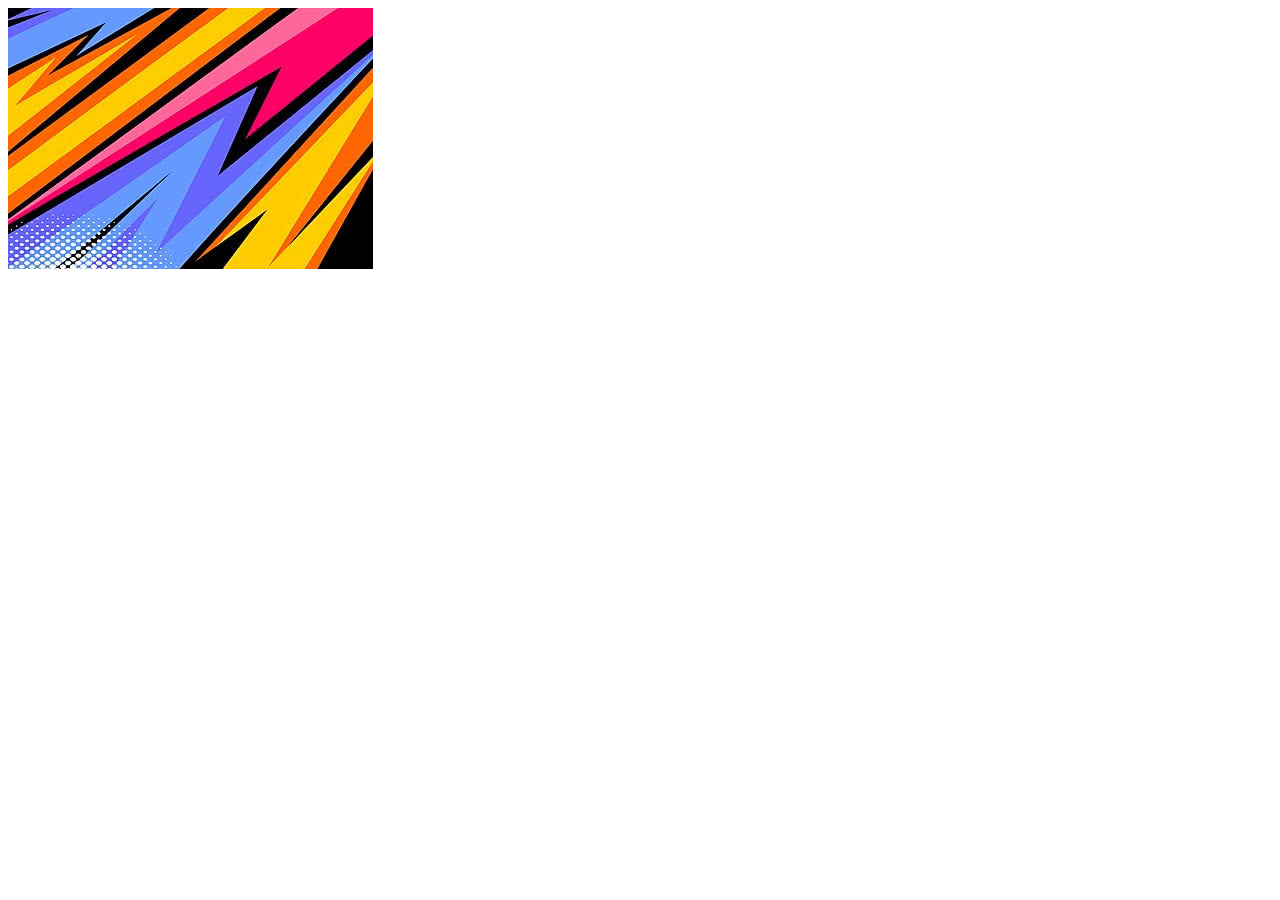
==== idex.html @ fc79b87a "bamboleo" ====
<!DOCTYPE html>
<html lang="en">
<head>
    <meta charset="UTF-8">
    <meta name="viewport" content="width=device-width, initial-scale=1.0">
    <title>Raelismo</title>
</head>
<body>
    <img src="images.jpg" alt="">
</body>
</html>
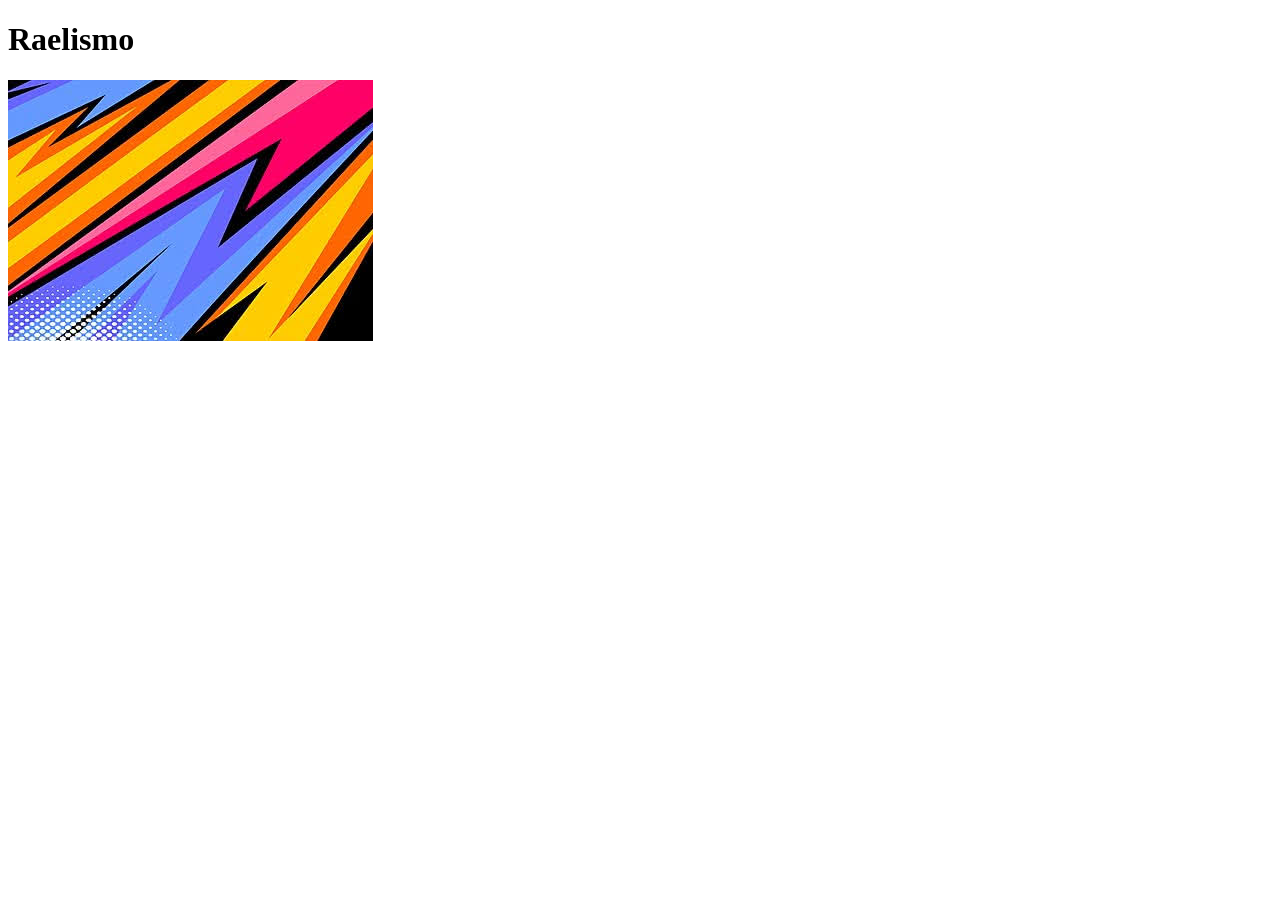
==== commit 8f4d11f4: "aaaaaaaaaaa" ====
--- a/idex.html
+++ b/idex.html
@@ -6,6 +6,8 @@
     <title>Raelismo</title>
 </head>
 <body>
+    <h1>Raelismo</h1>
     <img src="images.jpg" alt="">
+
 </body>
 </html>
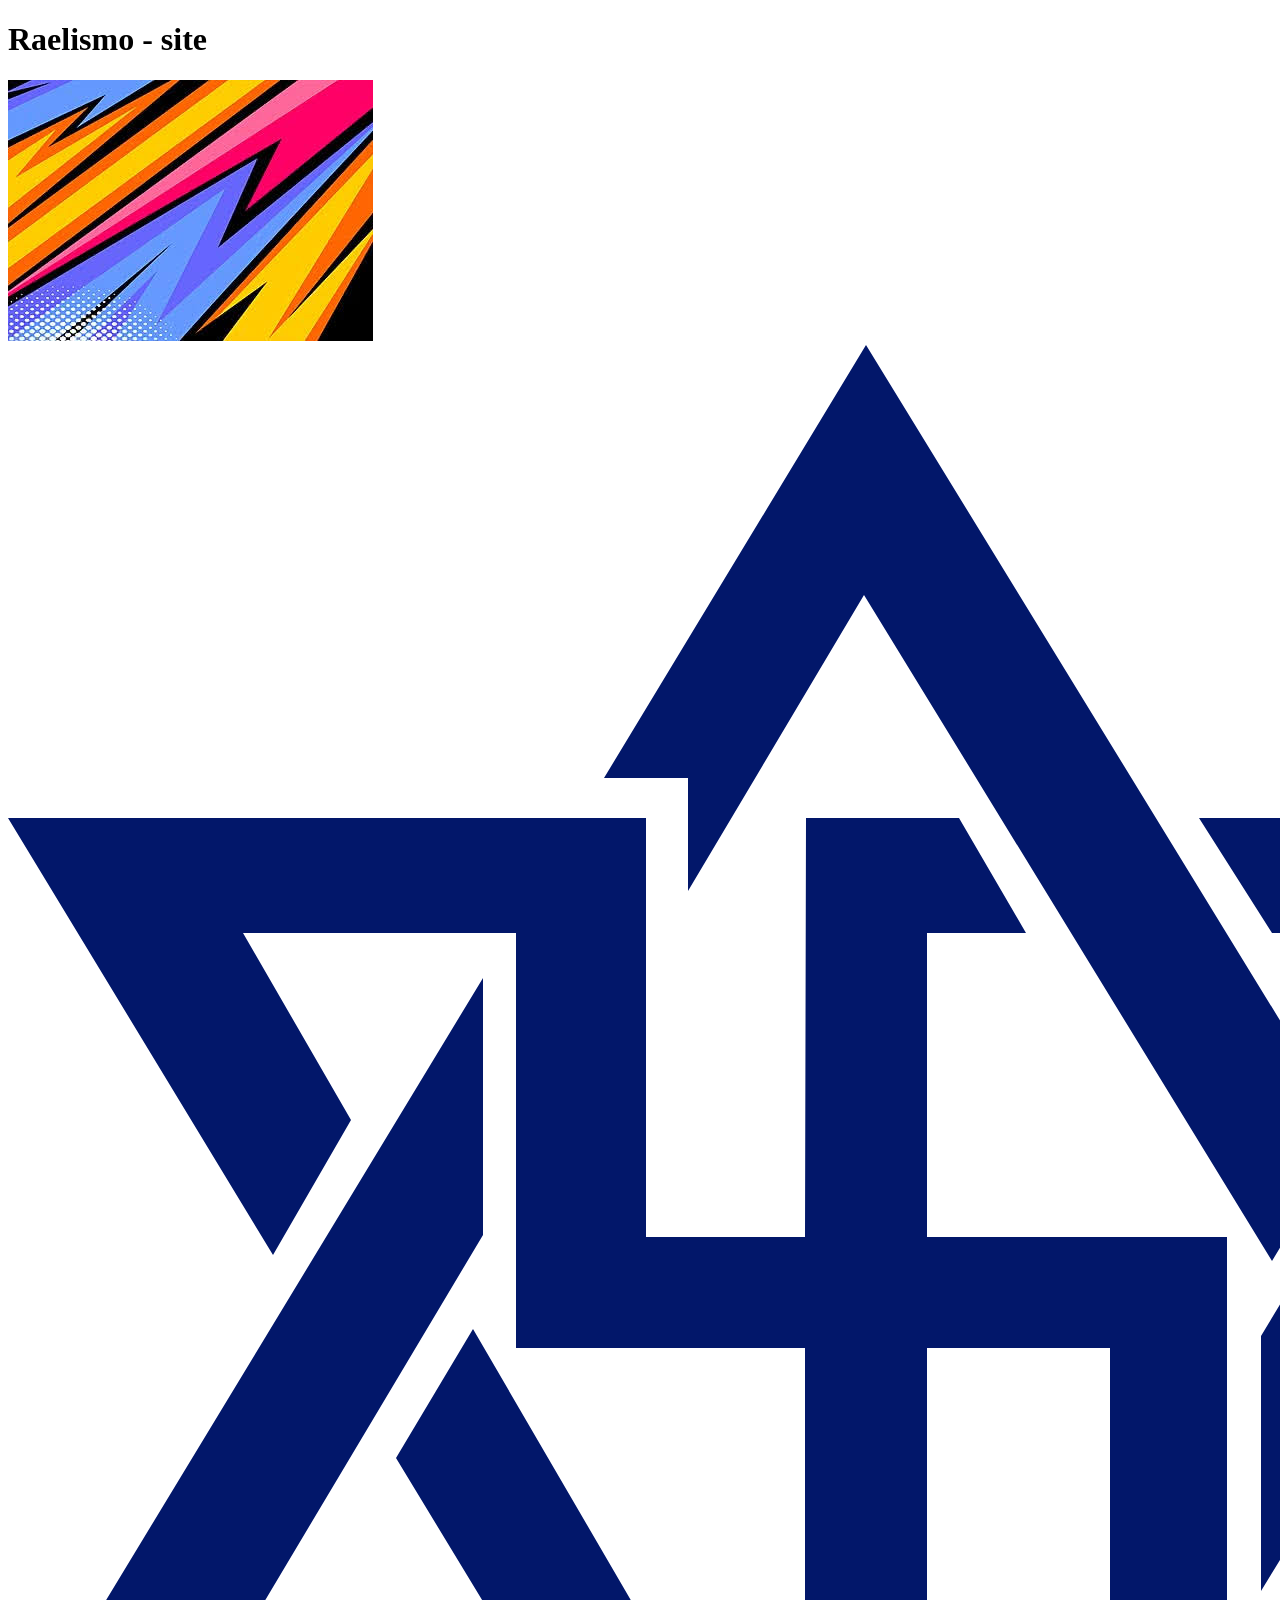
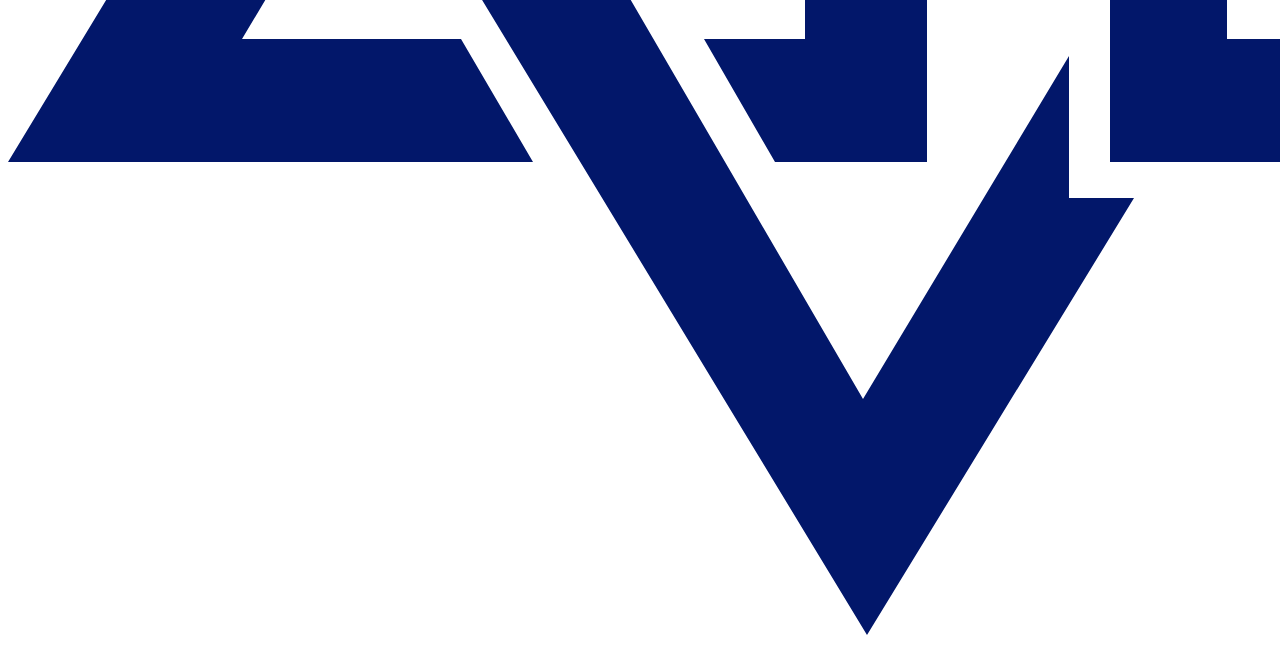
==== commit 67be3eff: "cometi" ====
--- a/idex.html
+++ b/idex.html
@@ -6,8 +6,11 @@
     <title>Raelismo</title>
 </head>
 <body>
-    <h1>Raelismo</h1>
+    <h1>Raelismo - site</h1>
+    <div fundo>
     <img src="images.jpg" alt="">
+    </div>
+    <img src="Raelian_symbol.svg" alt="">
 
 </body>
 </html>
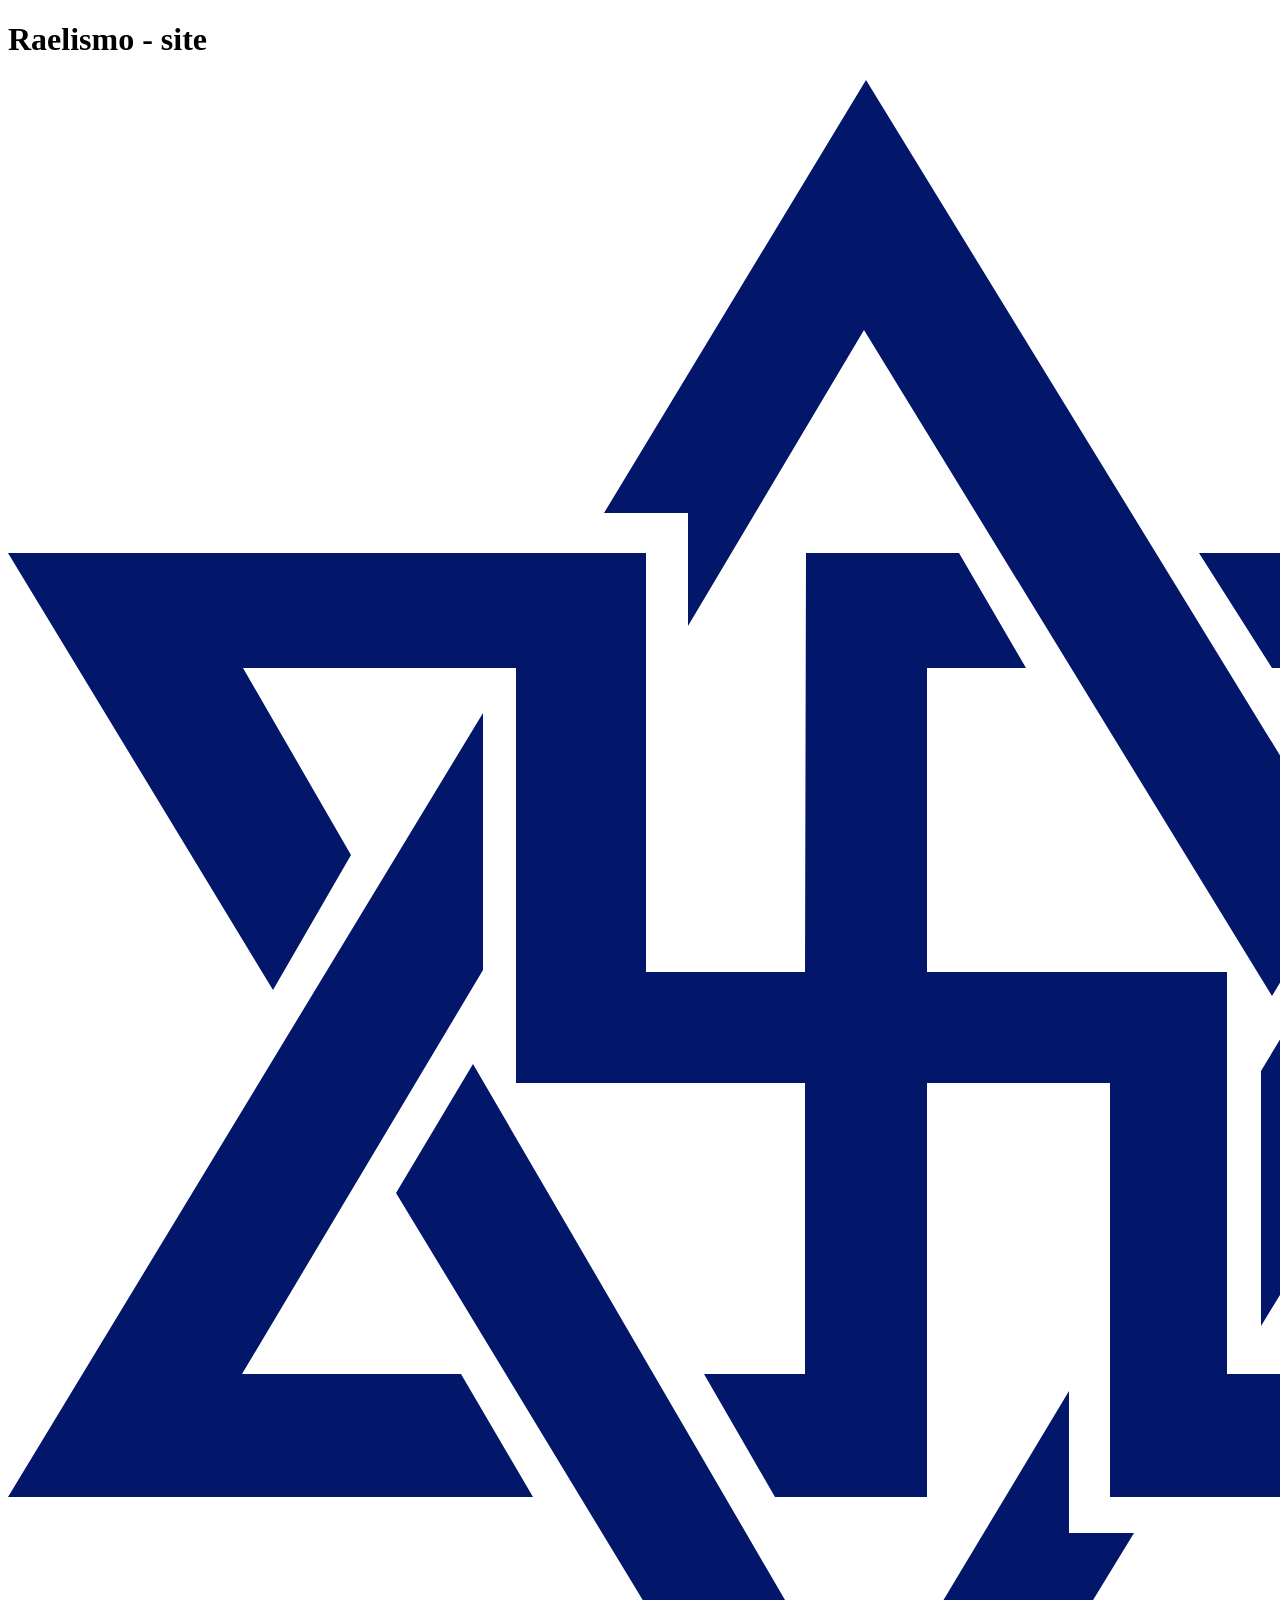
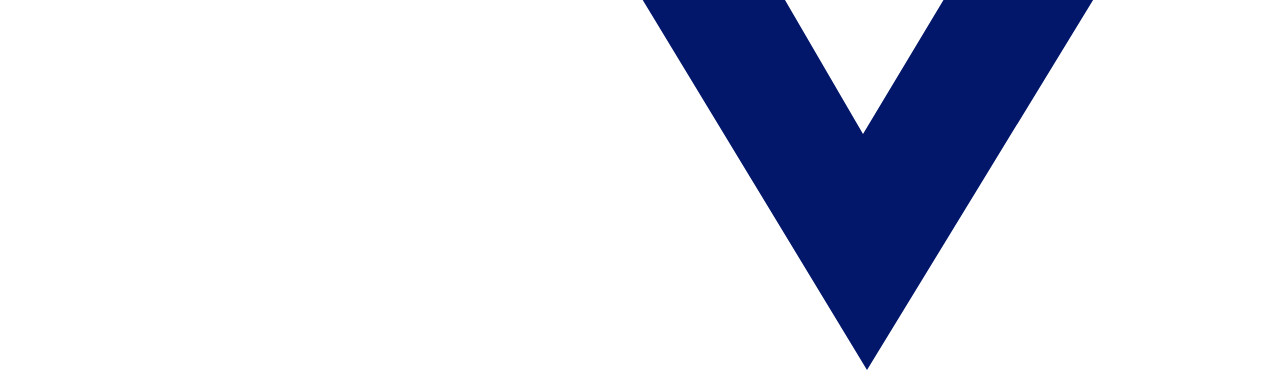
==== commit 2f3f029e: "putamerda" ====
--- a/idex.html
+++ b/idex.html
@@ -8,7 +8,7 @@
 <body>
     <h1>Raelismo - site</h1>
     <div fundo>
-    <img src="images.jpg" alt="">
+    <background-image src="images.jpg" alt="">
     </div>
     <img src="Raelian_symbol.svg" alt="">
 
